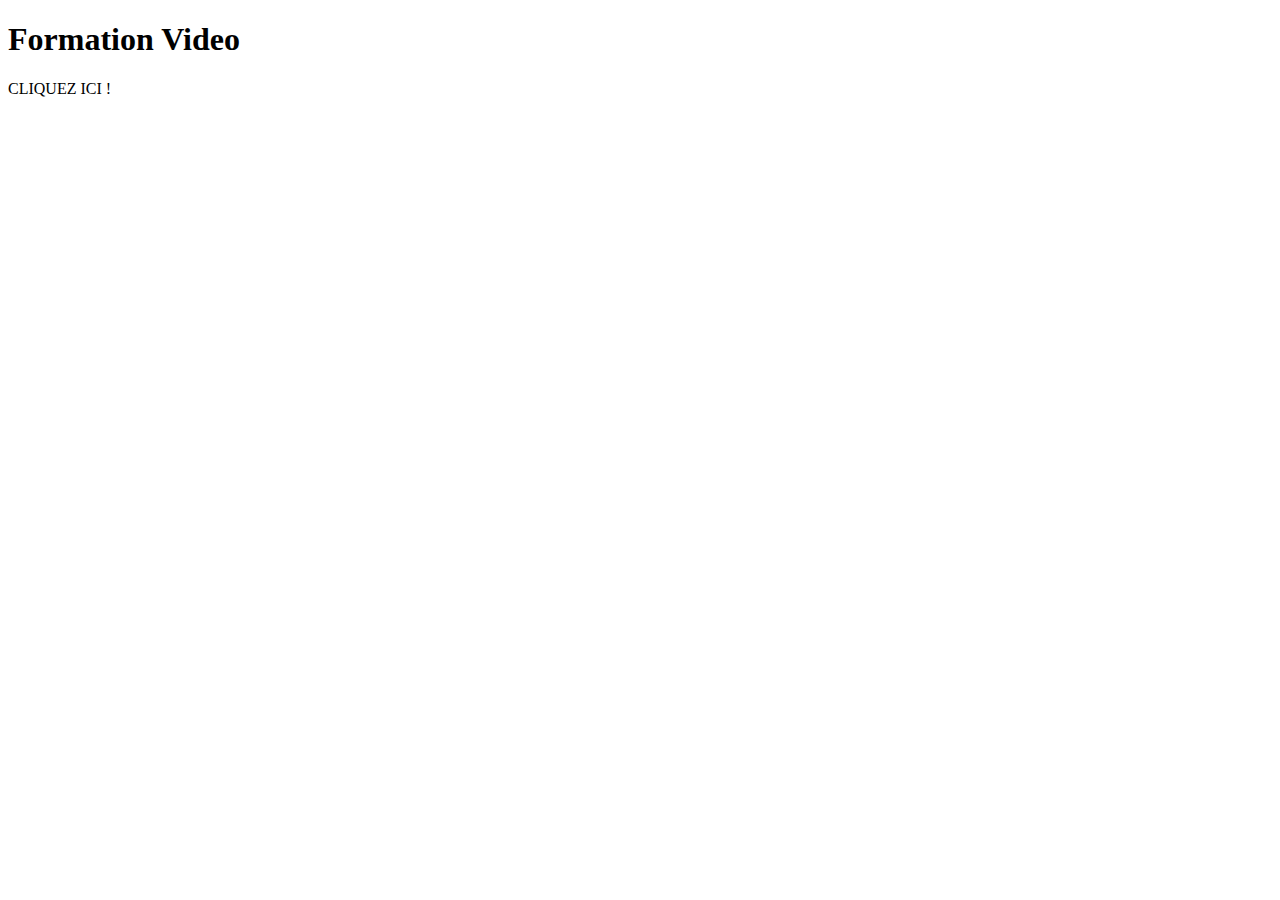
==== index.html @ 03cc149a "Update index.html" ====
<!DOCTYPE html>
<html lang="fr">
<head>
  <meta charset="UTF-8">
  <meta name="viewport" content="width=device, initial-scale=1.0">
  <meta http-equiv="X-UA-Compatible" content="ie=edge">
  <title>Ma page web</title>
</head>
<body>
  <h1>Formation Video</h1>
  
  <buton onclick="alert('Hi !')">CLIQUEZ ICI !</button>
</body>
</html>
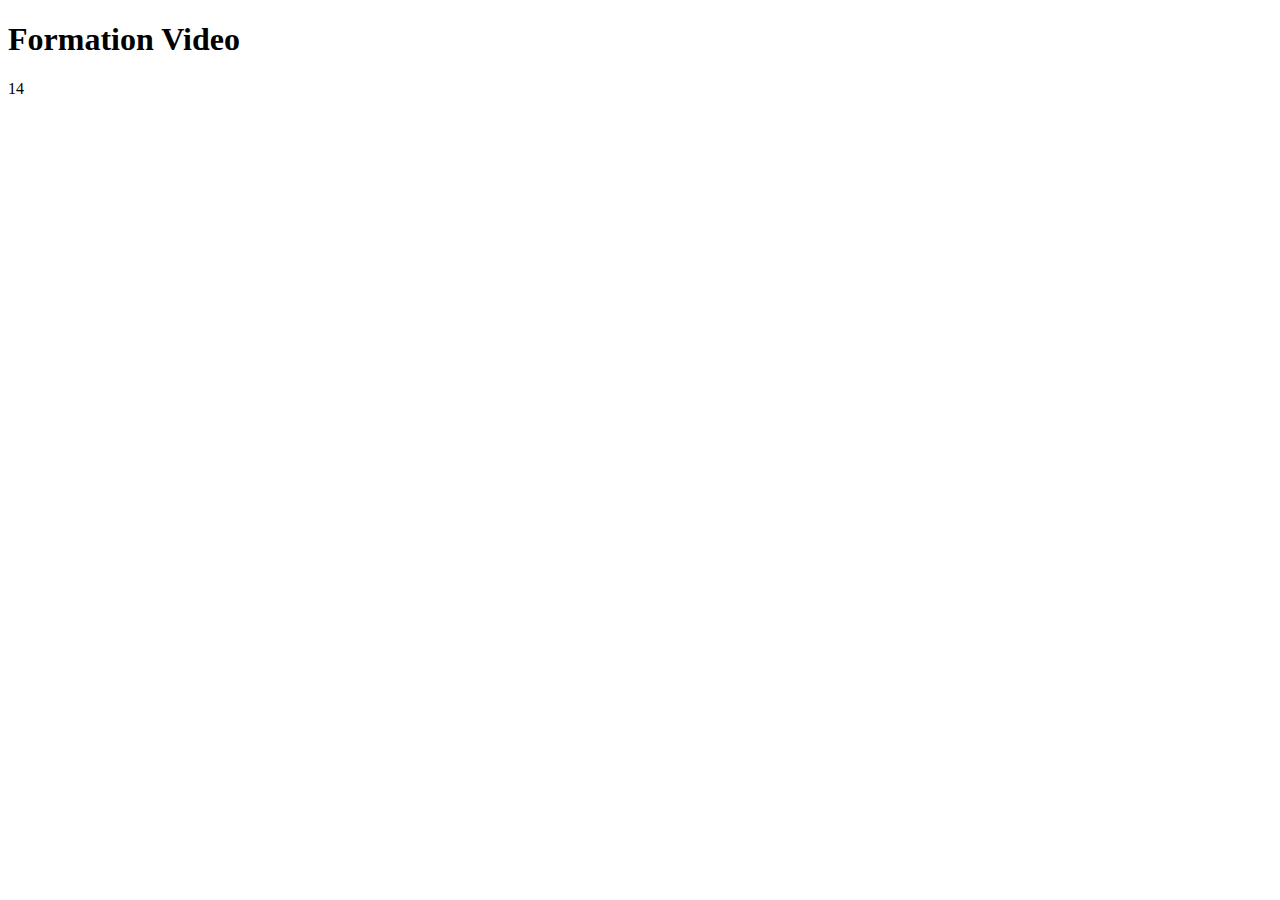
==== commit d78d570b: "Update index.html" ====
--- a/index.html
+++ b/index.html
@@ -9,6 +9,9 @@
 <body>
   <h1>Formation Video</h1>
   
-  <buton onclick="alert('Hi !')">CLIQUEZ ICI !</button>
+  
+  <script src="script.js"></script>
+  
+  
 </body>
 </html>
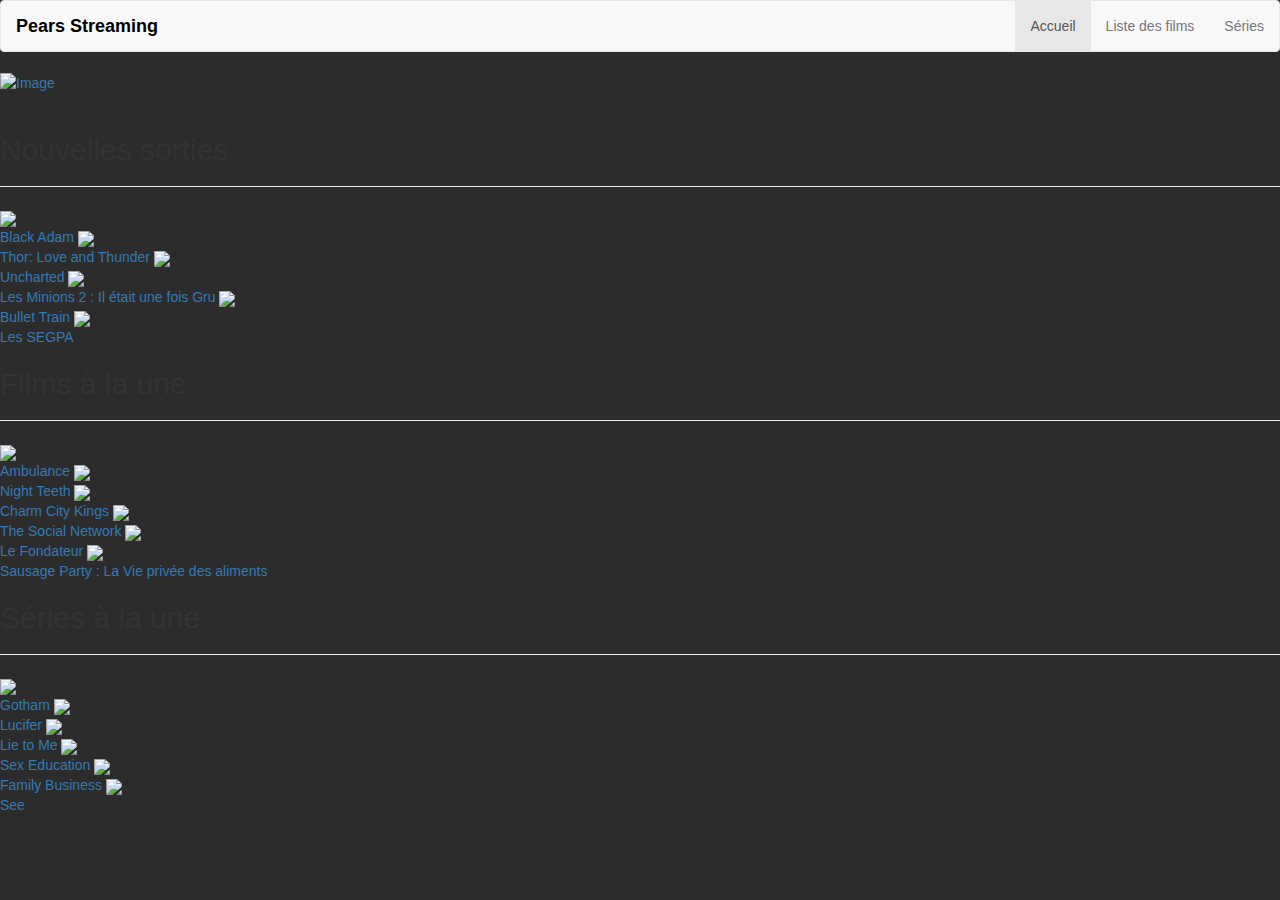
==== commit f22638a2: "Update index.html" ====
--- a/index.html
+++ b/index.html
@@ -1,17 +1,100 @@
 <!DOCTYPE html>
-<html lang="fr">
+<html>
 <head>
-  <meta charset="UTF-8">
-  <meta name="viewport" content="width=device, initial-scale=1.0">
-  <meta http-equiv="X-UA-Compatible" content="ie=edge">
-  <title>Ma page web</title>
+<meta charset="UTF-8">
+<!-- Titre -->
+<title>Pears streaming : films et series gratuit en streaming et en vf</title>
+<!-- rel feuille css -->
+<link rel="stylesheet" type="text/css" href="style.css">
+<!-- Image onglets -->
+<link rel="icon" type="image/png" sizes="16x16" href="https://i.ibb.co/XCCLsd0/pears-streaming-logo.png">
+<!-- Menu -->
+<link rel="stylesheet"
+href="https://maxcdn.bootstrapcdn.com/bootstrap/3.3.6/css/bootstrap.min.css">
+<link rel="stylesheet"
+href="https://maxcdn.bootstrapcdn.com/bootstrap/3.3.6/css/bootstrap-theme.min.css">
+<script
+src="https://ajax.googleapis.com/ajax/libs/jquery/1.11.3/jquery.min.js"></script>
+<script
+src="https://maxcdn.bootstrapcdn.com/bootstrap/3.3.6/js/bootstrap.min.js"></script>
+<div class="menu">
+    <nav role="navigation" class="navbar navbar-default">
+        <div class="navbar-header">
+            <button type="button" data-target="#navbarCollapse" data-toggle="collapse" class="navbar-toggle">
+                <span class="sr-only"></span>
+                <span class="icon-bar"></span>
+                <span class="icon-bar"></span>
+                <span class="icon-bar"></span><span class="icon-bar"></span>
+            </button>
+            <a href="" class="navbar-brand" style="color:#000000;"><strong>Pears Streaming</strong></a>
+        </div>
+        <div id="navbarCollapse" class="collapse navbar-collapse">
+            <ul class="nav navbar-nav navbar-right">
+                <li class="active"><a href="">Accueil</a></li>
+                <li><a href="film.html">Liste des films</a></li>
+                <li><a href="series.html">Séries</a></li>
+            
+        </div>
+    </nav>
+</div>
+<!-- loupe -->
+<main>
+    <a href="search.html">
+      <img src="https://i.ibb.co/ZYkJZXW/loupe-1.png"alt="Image" class="loupe">
+    </a>
+</main>
+<br>
 </head>
 <body>
-  <h1>Formation Video</h1>
-  
-  
-  <script src="script.js"></script>
-  
-  
+<style type="text/css">
+      body {
+      background-color: #2c2c2c;
+      }
+</style>
+<h2 class="titre">Nouvelles sorties</h2>
+<hr>
+<section class="main-container">
+<div class="pre">
+<a href="https://pears-streaming.github.io/film/blackadam"><img src="https://fr.web.img6.acsta.net/pictures/22/10/04/14/00/5857542.jpg"><br>Black Adam</a>
+<a href="https://pears-streaming.github.io/film/thor"><img src="https://fr.web.img6.acsta.net/pictures/22/05/24/11/16/2411535.jpg"><br>Thor: Love and Thunder</a>
+<a href="https://pears-streaming.github.io/film/uncharted"><img src="https://media.senscritique.com/media/000020410343/300/uncharted.jpg"><br>Uncharted</a>
+<a href="https://pears-streaming.github.io/film/minions2"><img src="https://fr.web.img3.acsta.net/pictures/22/04/29/12/09/2431585.jpg"><br>Les Minions 2 : Il était une fois Gru</a>
+<a href="https://pears-streaming.github.io/film/bullettrain"><img src="https://fr.web.img6.acsta.net/c_310_420/pictures/22/07/13/11/36/3514892.jpg"><br>Bullet Train</a>
+<a href="https://pears-streaming.github.io/film/segpa"><img src="https://fr.web.img5.acsta.net/pictures/22/02/04/17/58/3314454.jpg"><br>Les SEGPA</a>
+</section class="main-container">
+
+       </div>
+<h2 class="titre">Films à la une</h2>
+<hr>
+<section class="main-container">
+<div class="pre">
+<a href="https://pears-streaming.github.io/film/ambulance"><img src="https://fr.web.img2.acsta.net/pictures/22/02/21/18/59/0222383.jpg"><br>Ambulance</a>
+<a href="https://pears-streaming.github.io/film/nightteeth"><img src="https://voir.dustreaming.site/images/posters/4niEFGAUEz3GUqwk9Y2y4aAERhE.jpg"><br>Night Teeth</a>
+<a href="https://pears-streaming.github.io/film/charmck"><img src="https://fr.web.img2.acsta.net/pictures/20/09/10/09/48/2079319.jpg"><br>Charm City Kings</a>
+<a href="https://pears-streaming.github.io/film/"><img src="https://m.media-amazon.com/images/M/MV5BOGUyZDUxZjEtMmIzMC00MzlmLTg4MGItZWJmMzBhZjE0Mjc1XkEyXkFqcGdeQXVyMTMxODk2OTU@._V1_FMjpg_UX1000_.jpg"><br>The Social Network</a>
+<a href="https://pears-streaming.github.io/film/fonda"><img src="https://fr.web.img3.acsta.net/pictures/16/11/18/17/49/128537.jpg"><br>Le Fondateur</a>
+<a href="https://pears-streaming.github.io/film/sausagepart"><img src="https://fr.web.img2.acsta.net/pictures/16/11/03/16/08/259315.jpg"><br>Sausage Party : La Vie privée des aliments</a>
+</section class="main-container">
+
+       </div>
+<h2 class="titre">Séries à la une</h2>
+<hr>
+<section class="main-container">
+<div class="pre">
+<a href="https://pears-streaming.github.io/series/gotham"><img src="https://m.media-amazon.com/images/I/81yQcA5Xv+L._AC_SL1500_.jpg"><br>Gotham</a>
+<a href="https://pears-streaming.github.io/series/lucifer"><img src="https://fr.web.img4.acsta.net/pictures/21/08/05/10/07/5681271.jpg"><br>Lucifer</a>
+<a href="https://pears-streaming.github.io/series/ltm"><img src="https://www.ecranlarge.com/uploads/image/001/149/bhquhngefwnljmulalde327bb4s-976.jpg"><br>Lie to Me</a>
+<a href="https://pears-streaming.github.io/series/sexe"><img src="https://fr.web.img6.acsta.net/pictures/19/01/03/10/55/2296345.jpg"><br>Sex Education</a>
+<a href="https://pears-streaming.github.io/series/fambusi"><img src="https://fr.web.img5.acsta.net/pictures/19/05/28/11/56/3077075.jpg"><br>Family Business</a>
+<a href="https://pears-streaming.github.io/series/see"><img src="https://image.tmdb.org/t/p/w185/g3JsScc7mQCfc3e5e5rXwu7xVVP.jpg"><br>See</a>
+</section class="main-container">
+
+       </div>
+    </div>
+    </div>
+<?php 
+          include("footer.php"); 
+        ?>
 </body>
 </html>
+
